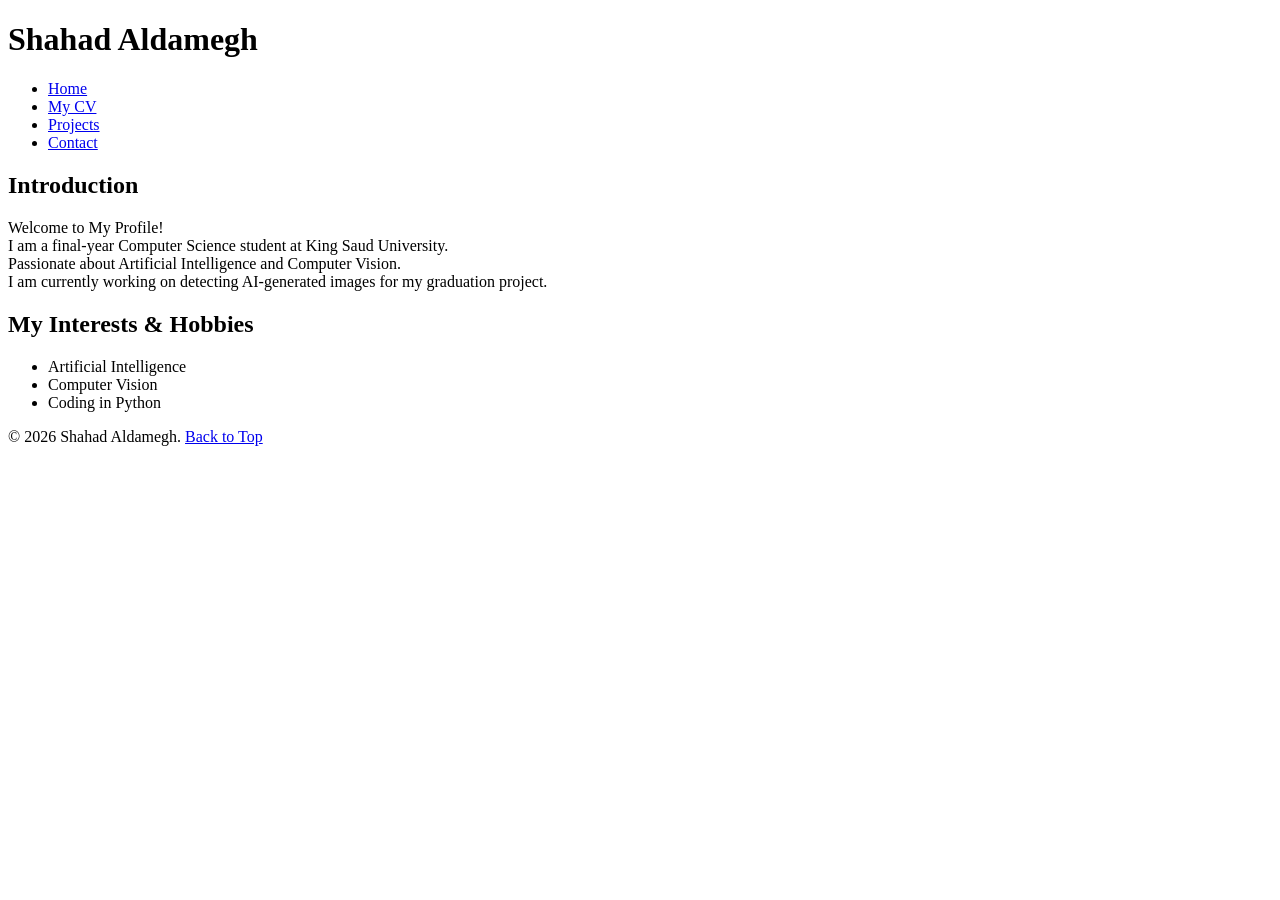
==== index.html @ b16df051 "Add files via upload" ====
<!DOCTYPE html>
<html lang="en">
<head>
    <meta charset="UTF-8">
    <meta name="viewport" content="width=device-width, initial-scale=1.0">
    <title>Document</title>
</head>
<body>
   <header>
        <h1>Shahad Aldamegh</h1>
        
        <nav role="navigation"> 
            <ul>
                <li><a href="index.html">Home</a></li>
                <li><a href="cv.html">My CV</a></li>
                <li><a href="projects.html">Projects</a></li>
                <li><a href="contact.html">Contact</a></li>
            </ul>
        </nav>
    </header>

    <main>
        <section>
            <h2>Introduction</h2>
            <p>Welcome to My Profile! 
                <br>I am a final-year Computer Science student at King Saud University. 
                <br>Passionate about Artificial Intelligence and Computer Vision. 
                <br>I am currently working on detecting AI-generated images for my graduation project.
            </p> 
        </section>

        <section>
            <h2>My Interests & Hobbies</h2>
            <ul>
                <li>Artificial Intelligence</li>
                <li>Computer Vision</li>
                <li>Coding in Python</li>
            </ul>
        </section>
    </main>

    <footer>
        <p>&copy; 2026 Shahad Aldamegh. <a href="#top">Back to Top</a></p>
    </footer> 
</body>
</html>
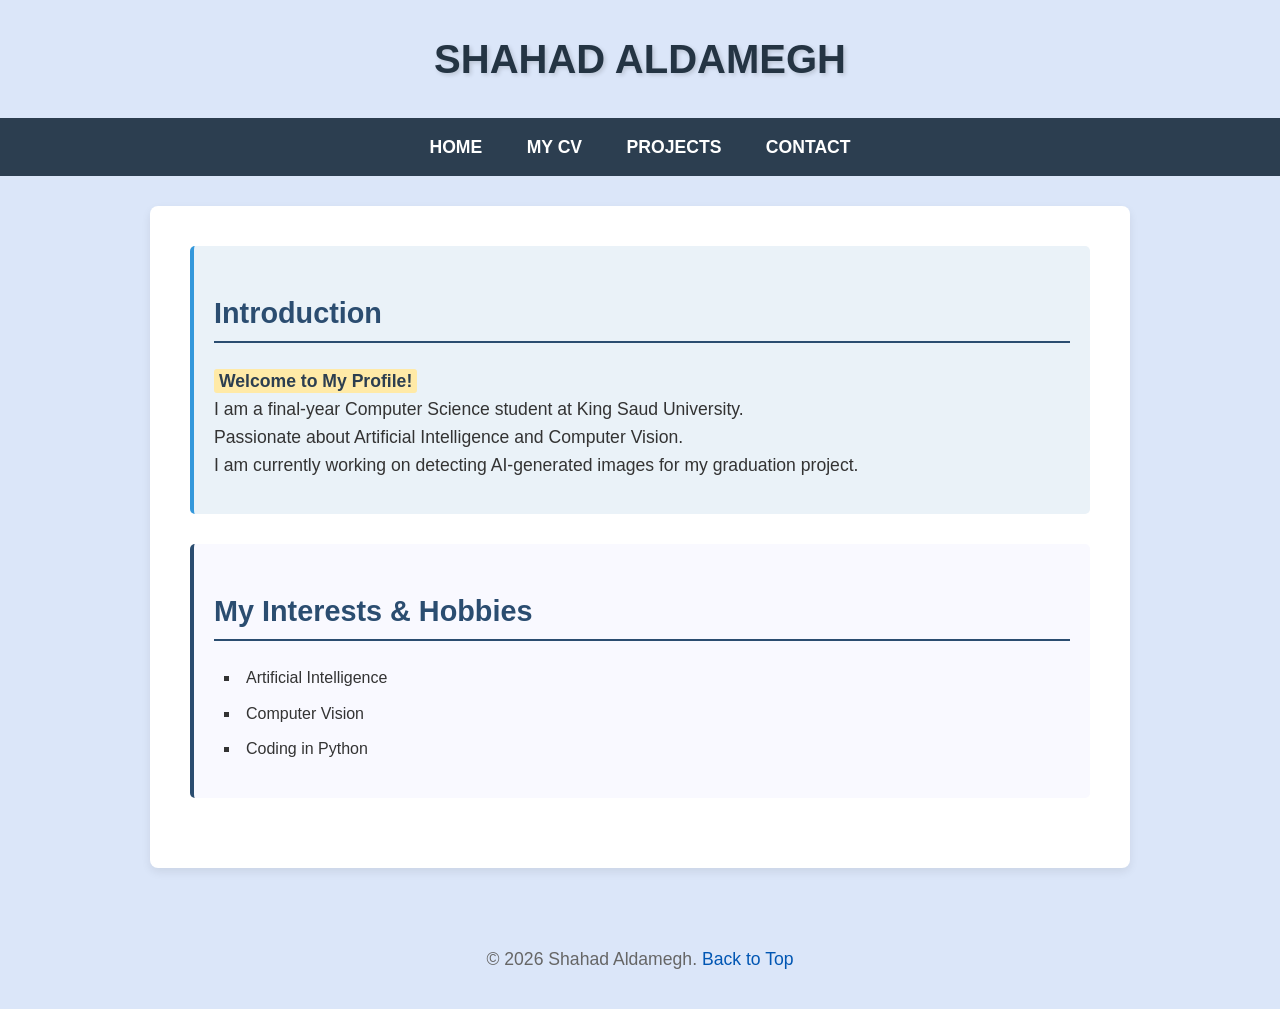
==== commit b783aab3: "index.html" ====
--- a/index.html
+++ b/index.html
@@ -3,10 +3,11 @@
 <head>
     <meta charset="UTF-8">
     <meta name="viewport" content="width=device-width, initial-scale=1.0">
-    <title>Document</title>
+    <title>index</title>
+    <link rel="stylesheet" href="styles.css">
 </head>
 <body>
-   <header>
+   <header id="top">
         <h1>Shahad Aldamegh</h1>
         
         <nav role="navigation"> 
@@ -20,9 +21,9 @@
     </header>
 
     <main>
-        <section>
+        <section id="intro">
             <h2>Introduction</h2>
-            <p>Welcome to My Profile! 
+            <p><span class="highlight">Welcome to My Profile!</span>
                 <br>I am a final-year Computer Science student at King Saud University. 
                 <br>Passionate about Artificial Intelligence and Computer Vision. 
                 <br>I am currently working on detecting AI-generated images for my graduation project.
@@ -42,5 +43,7 @@
     <footer>
         <p>&copy; 2026 Shahad Aldamegh. <a href="#top">Back to Top</a></p>
     </footer> 
+    <!-- This links the JavaScript file -->
+    <script src="scripts.js"></script>
 </body>
-</html>+</html>
--- a/styles.css
+++ b/styles.css
@@ -0,0 +1,142 @@
+/* --- GLOBAL BODY STYLES --- */
+body {
+    font-family: 'Segoe UI', Tahoma, Geneva, Verdana, sans-serif; /* Sets primary font and fallbacks */
+    background-color: #dbe6f9; /* Sets main webpage background color */
+    color: #333333; /* Sets default text color */
+    font-size: 1rem; /* Sets base font size using relative units */
+    line-height: 1.6; /* Defines vertical spacing between lines of text */
+    margin: 0; /* Removes default browser margins */
+    padding: 0; /* Removes default browser padding */
+}
+
+/* --- HEADING STYLES --- */
+h1 {
+    color: #243443; /* Sets primary heading color */
+    text-align: center; /* Centers the text horizontally */
+    text-transform: uppercase; /* Forces text to display in all capital letters */
+    font-size: 2.5rem; /* Sets heading size */
+    text-shadow: 2px 2px 4px rgba(0, 0, 0, 0.15); /* Applies a subtle drop shadow to the text */
+}
+
+h2 {
+    color: #2b4d70; /* Sets secondary heading color */
+    font-size: 1.8rem; /* Sets heading size */
+    border-bottom: 2px solid #2b4d70; /* Creates a solid underline effect */
+    padding-bottom: 5px; /* Adds space between the text and the bottom border */
+}
+
+/* --- PARAGRAPH STYLES --- */
+p {
+    font-size: 1.1rem; /* Sets paragraph text size */
+    margin-bottom: 15px; /* Adds empty space below each paragraph */
+}
+
+/* --- NAVIGATION BAR --- */
+nav {
+    background-color: #2c3e50; /* Sets navigation bar background color */
+    padding: 15px 0; /* Adds top and bottom inner spacing; zero left and right */
+    text-align: center; /* Centers the navigation links */
+}
+
+nav ul {
+    list-style-type: none; /* Removes default bullet points from the list */
+    margin: 0; /* Removes default margin */
+    padding: 0; /* Removes default padding */
+}
+
+nav li {
+    display: inline-block; /* Aligns list items horizontally side-by-side */
+    margin: 0 20px; /* Adds horizontal space between each link */
+}
+
+nav a {
+    color: #ffffff; /* Sets navigation link text color */
+    text-decoration: none; /* Removes the default underline from links */
+    font-weight: bold; /* Makes the link text bold */
+    font-size: 1.1rem; /* Sets link text size */
+    text-transform: uppercase; /* Forces link text to all capital letters */
+}
+
+nav a:hover {
+    color: #7d6a89; /* Changes link color when the user hovers over it */
+}
+
+/* --- MAIN CONTENT LAYOUT --- */
+main {
+    max-width: 900px; /* Restricts the maximum width of the content area */
+    margin: 30px auto; /* Centers the main container horizontally on the page */
+    background-color: #ffffff; /* Sets content area background color */
+    padding: 40px; /* Adds inner spacing between the content and the border */
+    border-radius: 8px; /* Rounds the corners of the main container */
+    box-shadow: 0 4px 10px rgba(0, 0, 0, 0.08); /* Applies a soft shadow behind the container */
+}
+
+/* --- SECTION & ARTICLE STYLING --- */
+section {
+    margin-bottom: 30px; /* Adds empty space below each section */
+    padding: 20px; /* Adds inner spacing within the section */
+    background-color: #f9f9ff; /* Sets section background color */
+    border-left: 4px solid #2b4d70; /* Creates a solid accent line on the left edge */
+    border-radius: 5px; /* Rounds the corners of the section */
+}
+
+article.Projects {
+    margin-bottom: 30px; /* Adds empty space below each project article */
+    padding: 20px; /* Adds inner spacing within the article */
+    background-color: #f9f9ff; /* Sets article background color to match sections */
+    border-left: 4px solid #2b4d70; /* Creates a solid accent line on the left edge */
+    border-radius: 5px; /* Rounds the corners of the article */
+}
+
+/* --- FOOTER STYLING --- */
+footer {
+    text-align: center; /* Centers footer text */
+    padding: 20px; /* Adds inner spacing */
+    margin-top: 40px; /* Adds empty space above the footer */
+    font-size: 0.9rem; /* Reduces text size slightly */
+    color: #666666; /* Sets footer text color */
+}
+
+footer a {
+    color: #0056b3; /* Sets link color within the footer */
+    text-decoration: none; /* Removes underline from footer links */
+}
+
+/* --- LIST STYLING --- */
+ul {
+    list-style-type: square; /* Changes default circular bullet points to squares */
+    list-style-position: inside; /* Aligns bullet points with the text flow */
+    padding-left: 10px; /* Indents the list slightly */
+}
+
+li {
+    margin-bottom: 10px; /* Adds vertical space between list items */
+}
+
+/* --- CONTENT LINKS --- */
+main a {
+    color: #0056b3; /* Sets standard link color within the main content */
+    font-weight: bold; /* Makes link text bold */
+    text-decoration: none; /* Removes standard underline */
+    border-bottom: 1px dashed #0056b3; /* Applies a custom dashed underline effect */
+}
+
+main a:hover {
+    color: #d35400; /* Changes link color on hover */
+    border-bottom: 1px solid #d35400; /* Changes dashed line to a solid line on hover */
+}
+
+/* --- SPECIFIC IDS AND CLASSES --- */
+#intro {
+    background-color: #eaf2f8; /* Overrides default section background with a lighter blue */
+    border-left: 4px solid #3498db; /* Overrides default accent line with a lighter blue */
+    border-radius: 5px; /* Rounds the corners */
+}
+
+.highlight {
+    background-color: #ffeaa7; /* Applies a yellow background specifically to the text element */
+    padding: 2px 5px; /* Adds spacing tightly around the text */
+    font-weight: bold; /* Makes the highlighted text bold */
+    color: #2c3e50; /* Sets specific text color for readability against yellow */
+    border-radius: 3px; /* Rounds the highlight edges */
+}
